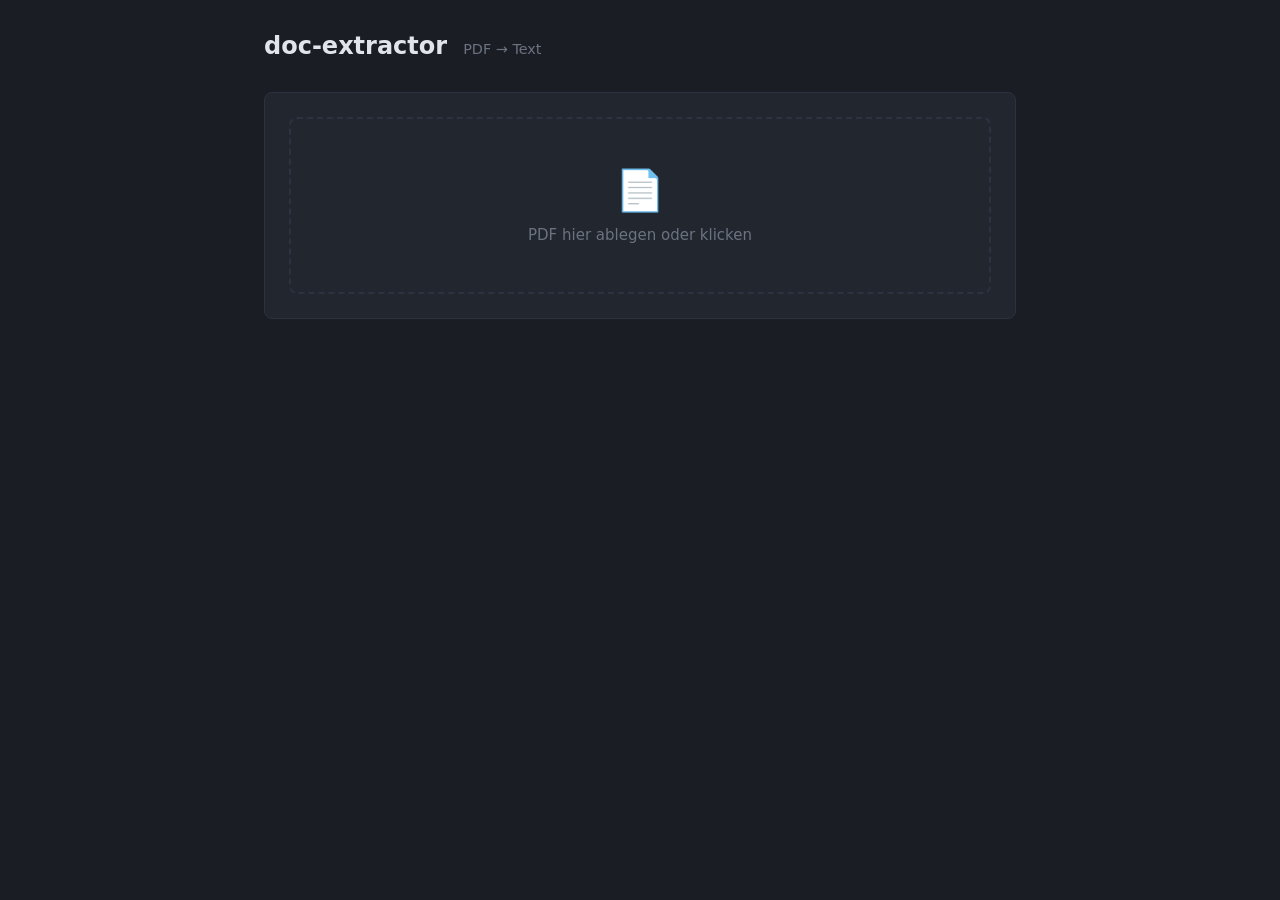
==== frontend/index.html @ 0e429e4d "Frontend: Browser-UI mit Drag & Drop, Plaintext/Markdown-Ausgabe" ====
<!doctype html>
<html lang="de">
  <head>
    <meta charset="UTF-8" />
    <meta name="viewport" content="width=device-width, initial-scale=1.0" />
    <title>doc-extractor</title>
    <link rel="stylesheet" href="style.css" />
  </head>
  <body>
    <div class="app">
      <header>
        <h1>doc-extractor</h1>
        <span class="subtitle">PDF → Text</span>
      </header>

      <!-- Drop Zone -->
      <section class="section">
        <div id="dropZone" class="drop-zone">
          <span class="drop-icon">&#128196;</span>
          <p class="drop-label">PDF hier ablegen oder klicken</p>
          <input type="file" id="fileInput" accept=".pdf" hidden />
        </div>
        <div id="fileInfo" class="file-info hidden">
          <span id="fileName" class="file-name"></span>
          <button id="extractBtn" class="btn btn-primary">Extrahieren</button>
        </div>
      </section>

      <!-- Result Panel -->
      <section id="resultPanel" class="section hidden">
        <div class="result-header">
          <span id="statsLine" class="stats-line"></span>
          <select id="formatSelect" class="format-select">
            <option value="plain">Plaintext</option>
            <option value="markdown">Markdown</option>
          </select>
        </div>
        <textarea id="outputText" class="output-text" readonly></textarea>
        <div class="result-actions">
          <button id="copyBtn" class="btn btn-secondary">In Zwischenablage</button>
          <button id="downloadBtn" class="btn btn-secondary">Speichern</button>
          <span id="copyFeedback" class="copy-feedback"></span>
        </div>
      </section>

      <!-- Toast -->
      <div id="toast" class="toast hidden"></div>
    </div>

    <script src="script.js"></script>
  </body>
</html>
---- frontend/style.css ----
:root {
  --bg: #1a1d23;
  --bg-card: #22262e;
  --border: #2d3140;
  --text: #e0e4ec;
  --text-muted: #6b7280;
  --accent: #4a9eff;
  --accent-hover: #3a8eef;
  --success: #34d399;
  --error: #f87171;
  --radius: 8px;
}

* { box-sizing: border-box; margin: 0; padding: 0; }

body {
  background: var(--bg);
  color: var(--text);
  font-family: system-ui, -apple-system, sans-serif;
  font-size: 15px;
  min-height: 100vh;
}

.app {
  max-width: 800px;
  margin: 0 auto;
  padding: 2rem 1.5rem;
}

header {
  display: flex;
  align-items: baseline;
  gap: 1rem;
  margin-bottom: 2rem;
}

h1 { font-size: 1.5rem; font-weight: 600; }

.subtitle { color: var(--text-muted); font-size: 0.9rem; }

.section {
  background: var(--bg-card);
  border: 1px solid var(--border);
  border-radius: var(--radius);
  padding: 1.5rem;
  margin-bottom: 1.25rem;
}

/* Drop Zone */
.drop-zone {
  border: 2px dashed var(--border);
  border-radius: var(--radius);
  padding: 3rem 2rem;
  text-align: center;
  cursor: pointer;
  transition: border-color 0.15s, background 0.15s;
}

.drop-zone:hover,
.drop-zone.drag-over {
  border-color: var(--accent);
  background: rgba(74, 158, 255, 0.05);
}

.drop-icon { font-size: 2.5rem; display: block; margin-bottom: 0.75rem; }

.drop-label { color: var(--text-muted); }

.file-info {
  display: flex;
  align-items: center;
  gap: 1rem;
  margin-top: 1rem;
}

.file-name {
  flex: 1;
  font-size: 0.9rem;
  color: var(--text-muted);
  overflow: hidden;
  text-overflow: ellipsis;
  white-space: nowrap;
}

/* Result Panel */
.result-header {
  display: flex;
  align-items: center;
  justify-content: space-between;
  gap: 1rem;
  margin-bottom: 0.75rem;
}

.stats-line { font-size: 0.85rem; color: var(--text-muted); }

.format-select {
  background: var(--bg);
  color: var(--text);
  border: 1px solid var(--border);
  border-radius: 6px;
  padding: 0.3rem 0.6rem;
  font-size: 0.85rem;
  cursor: pointer;
}

.output-text {
  width: 100%;
  height: 300px;
  resize: vertical;
  background: var(--bg);
  color: var(--text);
  border: 1px solid var(--border);
  border-radius: 6px;
  padding: 0.75rem;
  font-family: monospace;
  font-size: 0.82rem;
  line-height: 1.5;
}

.result-actions {
  display: flex;
  align-items: center;
  gap: 0.75rem;
  margin-top: 0.75rem;
}

.copy-feedback { font-size: 0.85rem; color: var(--success); }

/* Buttons */
.btn {
  padding: 0.5rem 1.1rem;
  border: none;
  border-radius: 6px;
  font-size: 0.9rem;
  cursor: pointer;
  transition: background 0.15s;
}

.btn:disabled { opacity: 0.5; cursor: not-allowed; }

.btn-primary { background: var(--accent); color: #fff; }
.btn-primary:hover:not(:disabled) { background: var(--accent-hover); }

.btn-secondary {
  background: var(--bg);
  color: var(--text);
  border: 1px solid var(--border);
}
.btn-secondary:hover:not(:disabled) { border-color: var(--accent); color: var(--accent); }

/* Toast */
.toast {
  position: fixed;
  bottom: 1.5rem;
  right: 1.5rem;
  background: var(--bg-card);
  border: 1px solid var(--border);
  border-radius: var(--radius);
  padding: 0.75rem 1.25rem;
  font-size: 0.9rem;
  box-shadow: 0 4px 16px rgba(0,0,0,0.4);
  z-index: 100;
}

.toast.error { border-color: var(--error); color: var(--error); }
.toast.success { border-color: var(--success); color: var(--success); }

.hidden { display: none !important; }
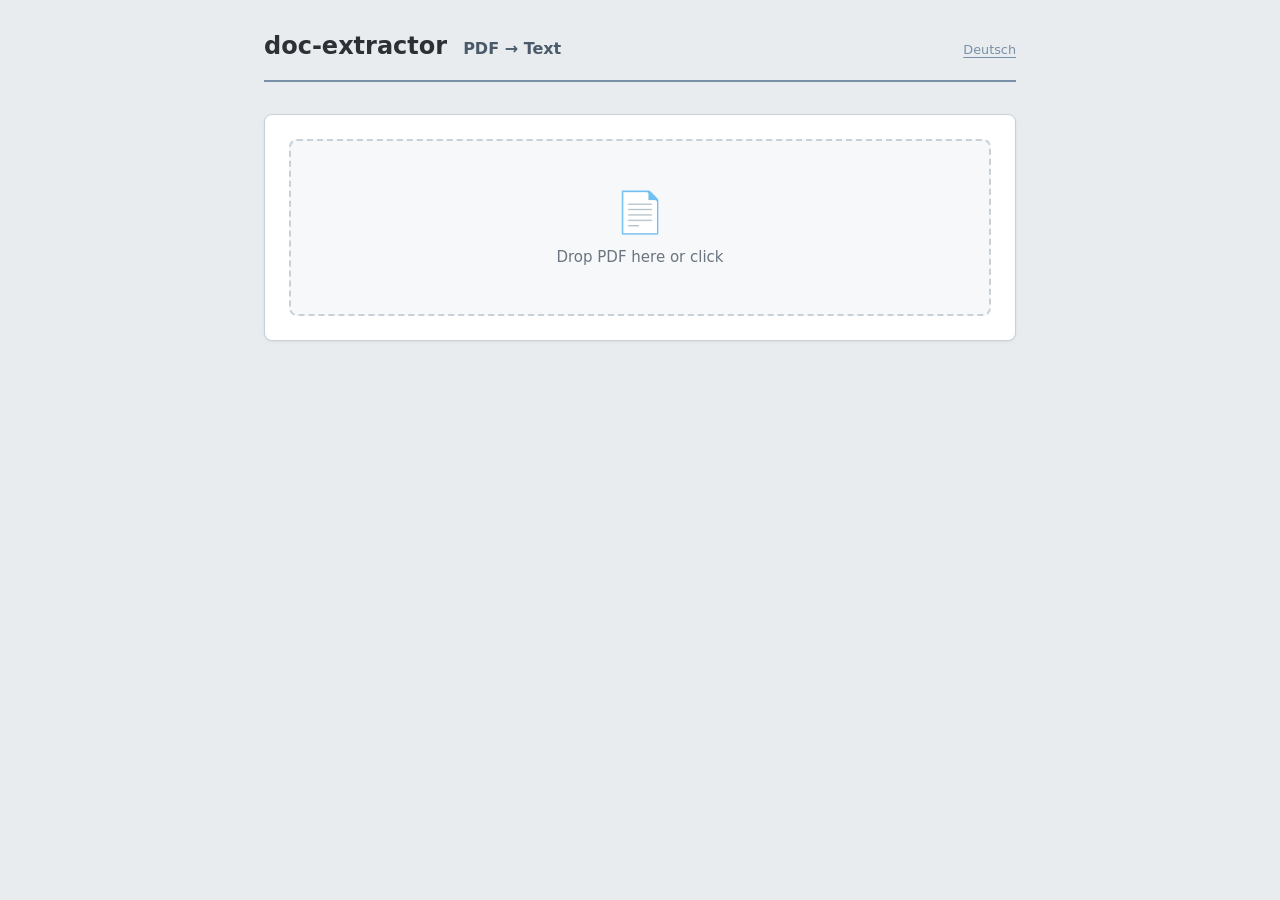
==== commit c3049e75: "Add DE/EN language switcher with localStorage persistence" ====
--- a/frontend/index.html
+++ b/frontend/index.html
@@ -1,5 +1,5 @@
 <!doctype html>
-<html lang="de">
+<html lang="en">
   <head>
     <meta charset="UTF-8" />
     <meta name="viewport" content="width=device-width, initial-scale=1.0" />
@@ -11,18 +11,19 @@
       <header>
         <h1>doc-extractor</h1>
         <span class="subtitle">PDF → Text</span>
+        <span id="langBtn" class="lang-btn"></span>
       </header>
 
       <!-- Drop Zone -->
       <section class="section">
         <div id="dropZone" class="drop-zone">
           <span class="drop-icon">&#128196;</span>
-          <p class="drop-label">PDF hier ablegen oder klicken</p>
+          <p class="drop-label" data-i18n="dropLabel"></p>
           <input type="file" id="fileInput" accept=".pdf" hidden />
         </div>
         <div id="fileInfo" class="file-info hidden">
           <span id="fileName" class="file-name"></span>
-          <button id="extractBtn" class="btn btn-primary">Extrahieren</button>
+          <button id="extractBtn" class="btn btn-primary" data-i18n="extractBtn"></button>
         </div>
       </section>
 
@@ -30,15 +31,18 @@
       <section id="resultPanel" class="section hidden">
         <div class="result-header">
           <span id="statsLine" class="stats-line"></span>
-          <select id="formatSelect" class="format-select">
-            <option value="plain">Plaintext</option>
-            <option value="markdown">Markdown</option>
-          </select>
+          <div class="format-group">
+            <label for="formatSelect" class="format-label" data-i18n="formatLabel"></label>
+            <select id="formatSelect" class="format-select">
+              <option value="plain">Plaintext</option>
+              <option value="markdown">Markdown</option>
+            </select>
+          </div>
         </div>
         <textarea id="outputText" class="output-text" readonly></textarea>
         <div class="result-actions">
-          <button id="copyBtn" class="btn btn-secondary">In Zwischenablage</button>
-          <button id="downloadBtn" class="btn btn-secondary">Speichern</button>
+          <button id="copyBtn" class="btn btn-secondary" data-i18n="copyBtn"></button>
+          <button id="downloadBtn" class="btn btn-secondary" data-i18n="downloadBtn"></button>
           <span id="copyFeedback" class="copy-feedback"></span>
         </div>
       </section>
--- a/frontend/style.css
+++ b/frontend/style.css
@@ -1,168 +1,235 @@
-:root {
-  --bg: #1a1d23;
-  --bg-card: #22262e;
-  --border: #2d3140;
-  --text: #e0e4ec;
-  --text-muted: #6b7280;
-  --accent: #4a9eff;
-  --accent-hover: #3a8eef;
-  --success: #34d399;
-  --error: #f87171;
-  --radius: 8px;
-}
-
-* { box-sizing: border-box; margin: 0; padding: 0; }
+* {
+   box-sizing: border-box;
+   margin: 0;
+   padding: 0;
+}
 
 body {
-  background: var(--bg);
-  color: var(--text);
-  font-family: system-ui, -apple-system, sans-serif;
-  font-size: 15px;
-  min-height: 100vh;
+   background: #e8ecef;
+   color: #2d3035;
+   font-family:
+      system-ui,
+      -apple-system,
+      sans-serif;
+   font-size: 15px;
+   min-height: 100vh;
 }
 
 .app {
-  max-width: 800px;
-  margin: 0 auto;
-  padding: 2rem 1.5rem;
+   max-width: 800px;
+   margin: 0 auto;
+   padding: 2rem 1.5rem;
 }
 
 header {
-  display: flex;
-  align-items: baseline;
-  gap: 1rem;
-  margin-bottom: 2rem;
-}
-
-h1 { font-size: 1.5rem; font-weight: 600; }
-
-.subtitle { color: var(--text-muted); font-size: 0.9rem; }
+   display: flex;
+   align-items: baseline;
+   gap: 1rem;
+   margin-bottom: 2rem;
+   padding-bottom: 1.25rem;
+   border-bottom: 2px solid #7a8fa8;
+}
+
+h1 {
+   font-size: 1.5rem;
+   font-weight: 700;
+   color: #2d3035;
+}
+
+.subtitle {
+   color: #4a5a6a;
+   font-size: 1rem;
+   font-weight: 700;
+}
+
+.lang-btn {
+   margin-left: auto;
+   font-size: 0.8rem;
+   color: #7a8fa8;
+   cursor: pointer;
+   text-decoration: underline;
+   text-underline-offset: 3px;
+}
+
+.lang-btn:hover {
+   color: #5f7a96;
+}
 
 .section {
-  background: var(--bg-card);
-  border: 1px solid var(--border);
-  border-radius: var(--radius);
-  padding: 1.5rem;
-  margin-bottom: 1.25rem;
+   background: #ffffff;
+   border: 1px solid #c8d0d8;
+   border-radius: 8px;
+   padding: 1.5rem;
+   margin-bottom: 1.25rem;
+   box-shadow: 0 1px 3px rgba(0, 0, 0, 0.06);
 }
 
 /* Drop Zone */
 .drop-zone {
-  border: 2px dashed var(--border);
-  border-radius: var(--radius);
-  padding: 3rem 2rem;
-  text-align: center;
-  cursor: pointer;
-  transition: border-color 0.15s, background 0.15s;
+   border: 2px dashed #c8d0d8;
+   border-radius: 8px;
+   padding: 3rem 2rem;
+   text-align: center;
+   cursor: pointer;
+   background: #f6f8fa;
 }
 
 .drop-zone:hover,
 .drop-zone.drag-over {
-  border-color: var(--accent);
-  background: rgba(74, 158, 255, 0.05);
-}
-
-.drop-icon { font-size: 2.5rem; display: block; margin-bottom: 0.75rem; }
-
-.drop-label { color: var(--text-muted); }
+   border-color: #7a8fa8;
+   background: #edf2f7;
+}
+
+.drop-icon {
+   font-size: 2.5rem;
+   display: block;
+   margin-bottom: 0.75rem;
+}
+
+.drop-label {
+   color: #6b7580;
+}
 
 .file-info {
-  display: flex;
-  align-items: center;
-  gap: 1rem;
-  margin-top: 1rem;
+   display: flex;
+   align-items: center;
+   gap: 1rem;
+   margin-top: 1rem;
 }
 
 .file-name {
-  flex: 1;
-  font-size: 0.9rem;
-  color: var(--text-muted);
-  overflow: hidden;
-  text-overflow: ellipsis;
-  white-space: nowrap;
+   flex: 1;
+   font-size: 0.9rem;
+   color: #6b7580;
+   overflow: hidden;
+   text-overflow: ellipsis;
+   white-space: nowrap;
 }
 
 /* Result Panel */
 .result-header {
-  display: flex;
-  align-items: center;
-  justify-content: space-between;
-  gap: 1rem;
-  margin-bottom: 0.75rem;
-}
-
-.stats-line { font-size: 0.85rem; color: var(--text-muted); }
+   display: flex;
+   align-items: center;
+   justify-content: space-between;
+   gap: 1rem;
+   margin-bottom: 0.75rem;
+}
+
+.stats-line {
+   font-size: 0.85rem;
+   color: #7a8fa8;
+   font-weight: 500;
+}
+
+.format-group {
+   display: flex;
+   align-items: center;
+   gap: 0.4rem;
+}
+
+.format-label {
+   font-size: 0.85rem;
+   /* font-weight: 800; */
+   color: #2d3035;
+   white-space: nowrap;
+}
 
 .format-select {
-  background: var(--bg);
-  color: var(--text);
-  border: 1px solid var(--border);
-  border-radius: 6px;
-  padding: 0.3rem 0.6rem;
-  font-size: 0.85rem;
-  cursor: pointer;
+   background: #f6f8fa;
+   color: #2d3035;
+   border: 1px solid #c8d0d8;
+   border-radius: 6px;
+   padding: 0.3rem 0.6rem;
+   font-size: 0.85rem;
+   cursor: pointer;
 }
 
 .output-text {
-  width: 100%;
-  height: 300px;
-  resize: vertical;
-  background: var(--bg);
-  color: var(--text);
-  border: 1px solid var(--border);
-  border-radius: 6px;
-  padding: 0.75rem;
-  font-family: monospace;
-  font-size: 0.82rem;
-  line-height: 1.5;
+   width: 100%;
+   height: 300px;
+   resize: vertical;
+   background: #f6f8fa;
+   color: #2d3035;
+   border: 1px solid #c8d0d8;
+   border-radius: 6px;
+   padding: 0.75rem;
+   font-family: monospace;
+   font-size: 0.82rem;
+   line-height: 1.5;
 }
 
 .result-actions {
-  display: flex;
-  align-items: center;
-  gap: 0.75rem;
-  margin-top: 0.75rem;
-}
-
-.copy-feedback { font-size: 0.85rem; color: var(--success); }
+   display: flex;
+   align-items: center;
+   gap: 0.75rem;
+   margin-top: 0.75rem;
+}
+
+.copy-feedback {
+   font-size: 0.85rem;
+   color: #4a8a6a;
+   font-weight: 500;
+}
 
 /* Buttons */
 .btn {
-  padding: 0.5rem 1.1rem;
-  border: none;
-  border-radius: 6px;
-  font-size: 0.9rem;
-  cursor: pointer;
-  transition: background 0.15s;
-}
-
-.btn:disabled { opacity: 0.5; cursor: not-allowed; }
-
-.btn-primary { background: var(--accent); color: #fff; }
-.btn-primary:hover:not(:disabled) { background: var(--accent-hover); }
+   padding: 0.5rem 1.2rem;
+   border: none;
+   border-radius: 6px;
+   font-size: 0.9rem;
+   font-weight: 700;
+   cursor: pointer;
+}
+
+.btn:disabled {
+   opacity: 0.4;
+   cursor: not-allowed;
+}
+
+.btn-primary {
+   background: #7a8fa8;
+   color: #ffffff;
+}
+
+.btn-primary:hover {
+   background: #5f7a96;
+}
 
 .btn-secondary {
-  background: var(--bg);
-  color: var(--text);
-  border: 1px solid var(--border);
-}
-.btn-secondary:hover:not(:disabled) { border-color: var(--accent); color: var(--accent); }
+   background: #ffffff;
+   color: #7a8fa8;
+   border: 2px solid #7a8fa8;
+}
+
+.btn-secondary:hover {
+   background: #7a8fa8;
+   color: #ffffff;
+}
 
 /* Toast */
 .toast {
-  position: fixed;
-  bottom: 1.5rem;
-  right: 1.5rem;
-  background: var(--bg-card);
-  border: 1px solid var(--border);
-  border-radius: var(--radius);
-  padding: 0.75rem 1.25rem;
-  font-size: 0.9rem;
-  box-shadow: 0 4px 16px rgba(0,0,0,0.4);
-  z-index: 100;
-}
-
-.toast.error { border-color: var(--error); color: var(--error); }
-.toast.success { border-color: var(--success); color: var(--success); }
-
-.hidden { display: none !important; }
+   position: fixed;
+   bottom: 1.5rem;
+   right: 1.5rem;
+   background: #ffffff;
+   border: 1px solid #c8d0d8;
+   border-radius: 8px;
+   padding: 0.75rem 1.25rem;
+   font-size: 0.9rem;
+   box-shadow: 0 4px 12px rgba(0, 0, 0, 0.1);
+   z-index: 100;
+}
+
+.toast.error {
+   border-color: #c47a7a;
+   color: #c47a7a;
+}
+
+.toast.success {
+   border-color: #4a8a6a;
+   color: #4a8a6a;
+}
+
+.hidden {
+   display: none !important;
+}
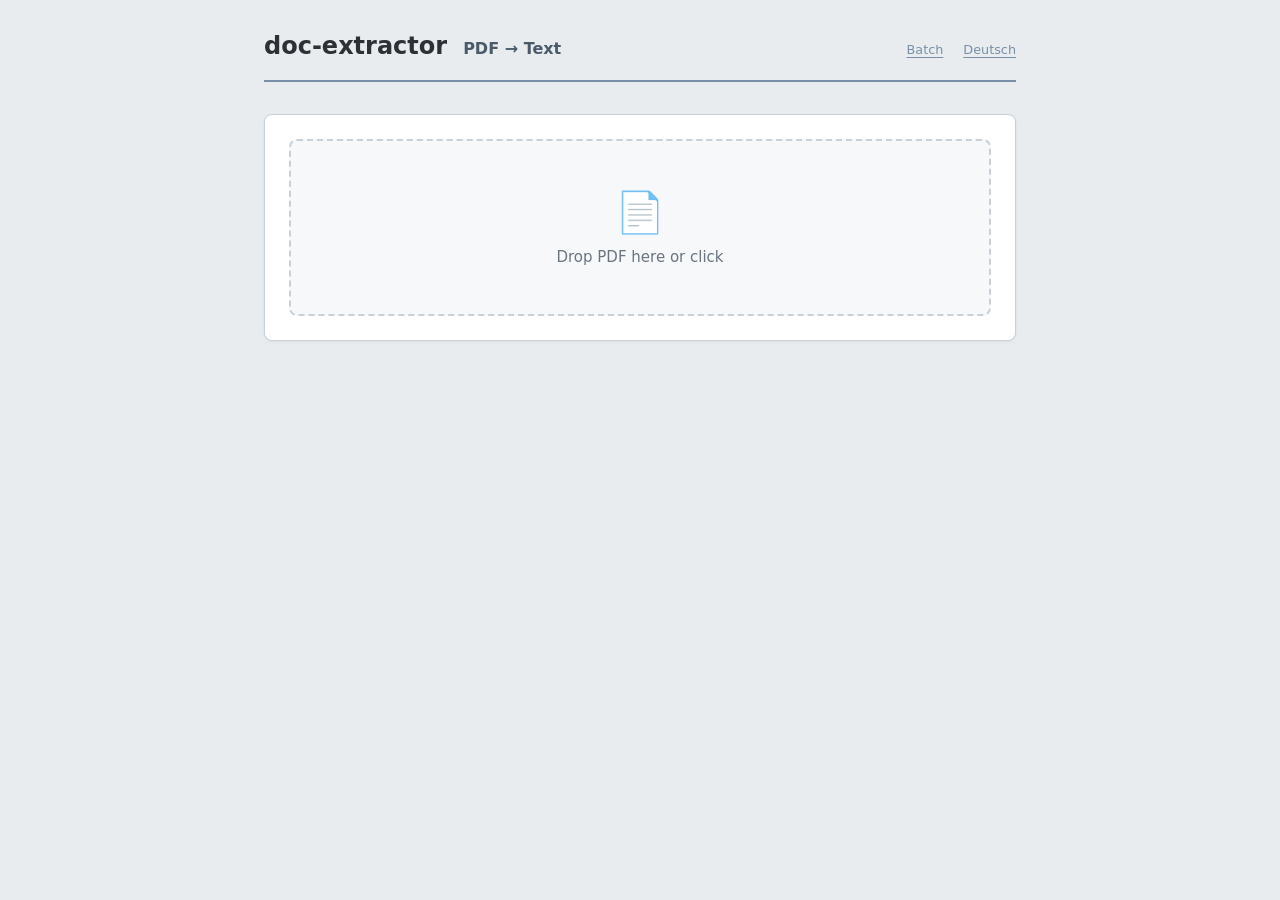
==== commit 4290807b: "Add batch mode: multi-file PDF extraction with deduplication   - New POST /batch endpoint: multiple " ====
--- a/frontend/index.html
+++ b/frontend/index.html
@@ -11,7 +11,10 @@
       <header>
         <h1>doc-extractor</h1>
         <span class="subtitle">PDF → Text</span>
-        <span id="langBtn" class="lang-btn"></span>
+        <div class="header-actions">
+          <a href="batch.html" class="nav-btn">Batch</a>
+          <span id="langBtn" class="lang-btn"></span>
+        </div>
       </header>
 
       <!-- Drop Zone -->
--- a/frontend/style.css
+++ b/frontend/style.css
@@ -42,8 +42,25 @@
    font-weight: 700;
 }
 
+.header-actions {
+   margin-left: auto;
+   display: flex;
+   align-items: baseline;
+   gap: 1.25rem;
+}
+
+.nav-btn {
+   font-size: 0.8rem;
+   color: #7a8fa8;
+   text-decoration: underline;
+   text-underline-offset: 3px;
+}
+
+.nav-btn:hover {
+   color: #5f7a96;
+}
+
 .lang-btn {
-   margin-left: auto;
    font-size: 0.8rem;
    color: #7a8fa8;
    cursor: pointer;
@@ -233,3 +250,37 @@
 .hidden {
    display: none !important;
 }
+
+/* Batch table */
+.batch-table {
+   width: 100%;
+   border-collapse: collapse;
+   font-size: 0.88rem;
+}
+
+.batch-table th {
+   text-align: left;
+   color: #6b7580;
+   font-weight: 600;
+   padding: 0.4rem 0.75rem;
+   border-bottom: 1px solid #c8d0d8;
+}
+
+.batch-table td {
+   padding: 0.5rem 0.75rem;
+   border-bottom: 1px solid #e8ecef;
+}
+
+.col-file {
+   word-break: break-all;
+}
+
+.col-num {
+   text-align: right;
+   color: #6b7580;
+   white-space: nowrap;
+}
+
+.col-status.processed { color: #4a8a6a; }
+.col-status.skipped   { color: #7a8fa8; }
+.col-status.error     { color: #c47a7a; }
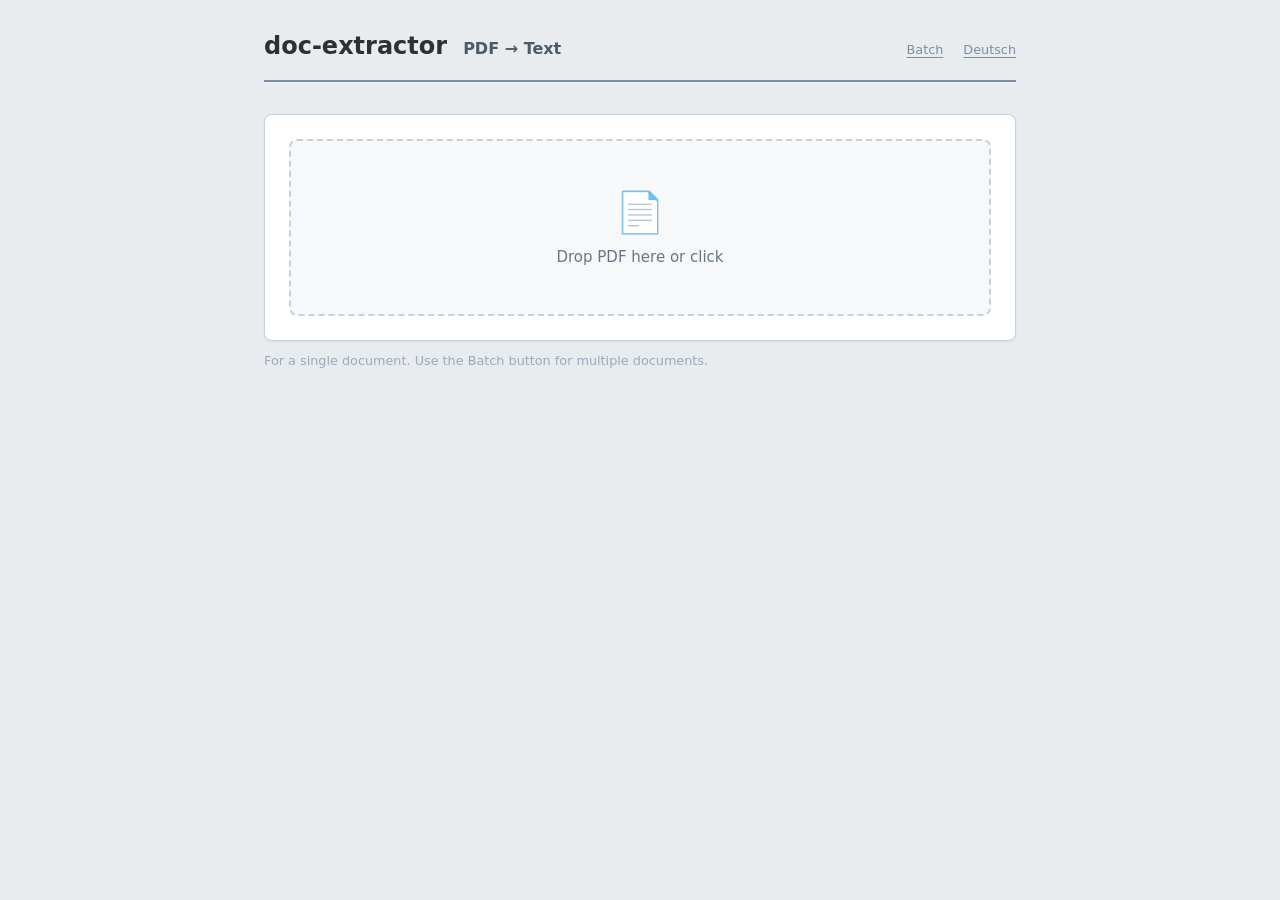
==== commit 13955048: "Add session management to batch mode   - Session screen with name/resume prompt replaces direct drop" ====
--- a/frontend/index.html
+++ b/frontend/index.html
@@ -30,6 +30,8 @@
         </div>
       </section>
 
+      <p class="page-hint" data-i18n="pageHint"></p>
+
       <!-- Result Panel -->
       <section id="resultPanel" class="section hidden">
         <div class="result-header">
--- a/frontend/style.css
+++ b/frontend/style.css
@@ -284,3 +284,141 @@
 .col-status.processed { color: #4a8a6a; }
 .col-status.skipped   { color: #7a8fa8; }
 .col-status.error     { color: #c47a7a; }
+
+/* Page hint */
+.page-hint {
+   font-size: 0.8rem;
+   color: #9aaabb;
+   margin-top: -0.5rem;
+   margin-bottom: 1.25rem;
+}
+
+/* Session screen */
+.session-screen-heading {
+   font-size: 1.1rem;
+   font-weight: 700;
+   color: #2d3035;
+   margin-bottom: 0.35rem;
+}
+
+.session-screen-hint {
+   font-size: 0.88rem;
+   color: #6b7580;
+   margin-bottom: 1.25rem;
+}
+
+.session-screen-label {
+   font-size: 0.78rem;
+   font-weight: 600;
+   color: #7a8fa8;
+   text-transform: uppercase;
+   letter-spacing: 0.05em;
+   margin-bottom: 0.4rem;
+}
+
+.session-screen-name {
+   font-size: 1.15rem;
+   font-weight: 700;
+   color: #2d3035;
+   margin-bottom: 0.25rem;
+}
+
+.session-screen-meta {
+   font-size: 0.85rem;
+   color: #6b7580;
+   margin-bottom: 1rem;
+}
+
+.session-screen-actions {
+   display: flex;
+   gap: 0.75rem;
+}
+
+.session-input-row {
+   display: flex;
+   gap: 0.75rem;
+   align-items: center;
+}
+
+.session-input {
+   flex: 1;
+   padding: 0.5rem 0.75rem;
+   border: 1px solid #c8d0d8;
+   border-radius: 6px;
+   font-size: 0.9rem;
+   color: #2d3035;
+   background: #f6f8fa;
+}
+
+.session-input:focus {
+   outline: none;
+   border-color: #7a8fa8;
+   background: #ffffff;
+}
+
+/* Active session bar */
+.session-bar {
+   display: flex;
+   align-items: center;
+   gap: 0.75rem;
+   padding: 0.55rem 1rem;
+   background: #f6f8fa;
+   border: 1px solid #c8d0d8;
+   border-radius: 8px;
+   margin-bottom: 1.25rem;
+   font-size: 0.88rem;
+   color: #4a5a6a;
+}
+
+.session-bar strong {
+   color: #2d3035;
+}
+
+.session-bar .nav-btn {
+   margin-left: auto;
+}
+
+/* Previous sessions list */
+.session-history {
+   list-style: none;
+   margin-top: 0.4rem;
+}
+
+.session-history-item {
+   display: flex;
+   align-items: baseline;
+   gap: 0.75rem;
+   padding: 0.45rem 0;
+   border-bottom: 1px solid #e8ecef;
+   font-size: 0.88rem;
+}
+
+.session-history-item:last-child {
+   border-bottom: none;
+}
+
+.session-history-name {
+   font-weight: 600;
+   color: #2d3035;
+   flex: 1;
+}
+
+.session-history-meta {
+   color: #6b7580;
+   font-size: 0.82rem;
+}
+
+.btn-link {
+   background: none;
+   border: none;
+   color: #7a8fa8;
+   cursor: pointer;
+   font-size: 0.82rem;
+   text-decoration: underline;
+   text-underline-offset: 3px;
+   padding: 0;
+}
+
+.btn-link:hover {
+   color: #5f7a96;
+}
